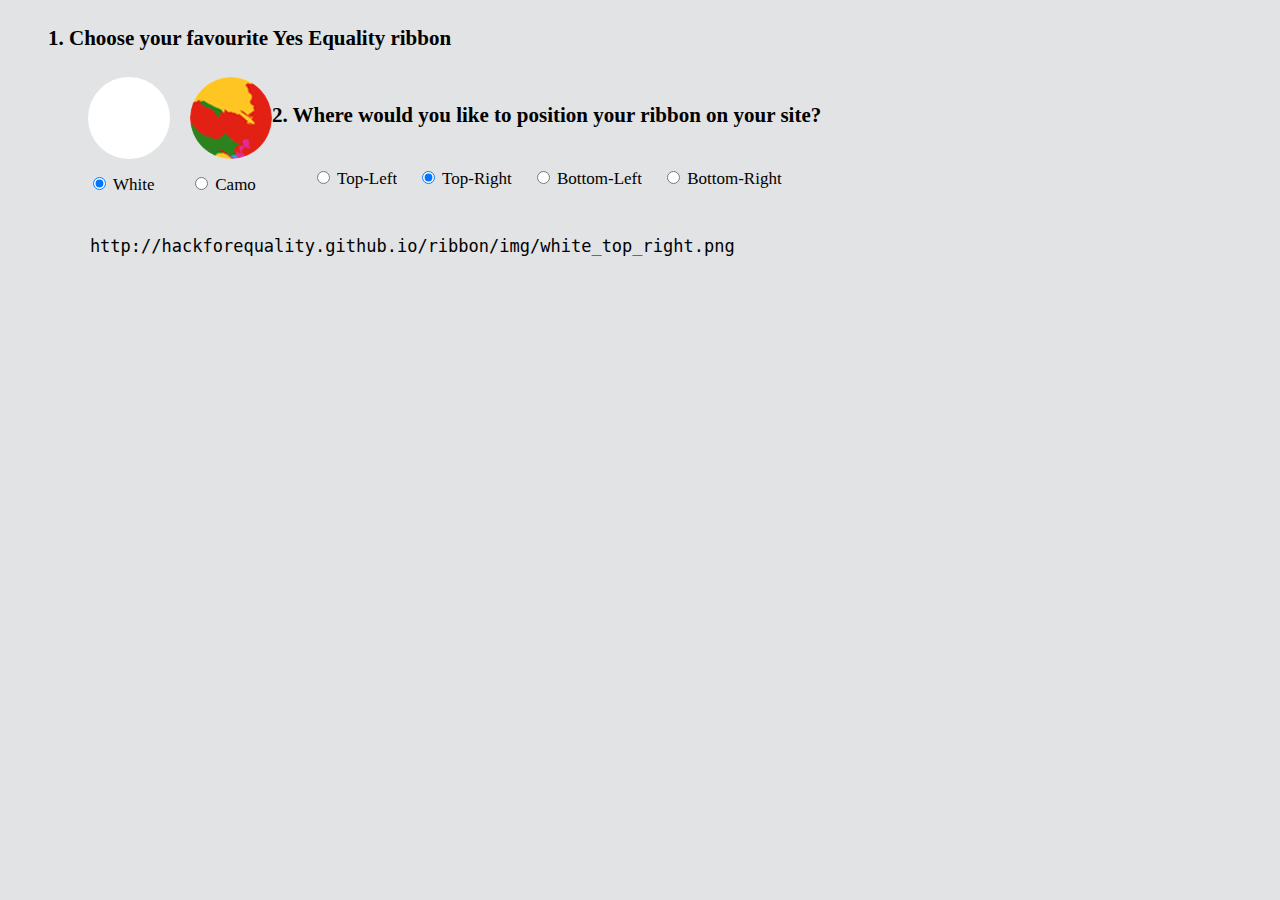
==== form/form.html @ 8ae6d6d4 "Add form to gh-pages" ====
<!DOCTYPE html>
<html>
<head lang="en">
    <meta charset="UTF-8">
    <title></title>
    <link rel="stylesheet" type="text/css" href="dlform.css">
    <script src="form.js"></script>
</head>
<body>
<div class="tuto-ribbons">
<ul>
    <li>
        <h3>1. Choose your favourite Yes Equality ribbon</h3>
        <div class="ribbons">
            <ul class="color">

                <li>
                    <label for="color-white" class="white">
                        <span><input type="radio" name="color" id="color-white" onChange="updateFormURL();"
                                     value="white_" checked="checked"> White</span>
                    </label>
                </li>
                <li>
                    <label for="color-camo" class="camo">
                        <span><input type="radio" name="color" id="color-camo" onChange="updateFormURL();" value="camo_"> Camo</span>
                    </label>
                </li>
            </ul>
            <h3>2. Where would you like to position your ribbon on your site?</h3>
            <ul class="position">
                <li>
                    <label for="position-1">
                        <span><input type="radio" name="style" id="position-1" onChange="updateFormURL();"  value="top_left"> Top-Left</span>
                    </label>
                </li>
                <li>
                    <label for="position-2">
                        <span><input type="radio" name="style" id="position-2" onChange="updateFormURL();" value="top_right" checked="checked">
                            Top-Right</span>
                    </label>
                </li>
                <li>
                    <label for="position-3">
                        <span><input type="radio" name="style" id="position-3" onChange="updateFormURL();" value="bottom_left"> Bottom-Left</span>
                    </label>
                </li>
                <li>
                    <label for="position-4">
                        <span><input type="radio" name="style" id="position-4" onChange="updateFormURL();" value="bottom_right"> Bottom-Right</span>
                    </label>
                </li>
            </ul>

        </div>
    </li>

</ul>
    <div></div>
    <pre id="codeSnippet">
        http://hackforequality.github.io/ribbon/img/<span id="output_value"></span>.png
    </pre>
</div>

</body>
</html>
---- form/dlform.css ----
ul {
    list-style: none;
}
table {
    border-collapse: separate;
    border-spacing: 0;
}
img{
    border: none;
}

/* GENERALS */

body{
    overflow-x: hidden;
    overflow-y: scroll;
    font-family: MuseoSans, Georgia, serif;
    font-size: 17px;
    /* color: #444; */
    background-color: #E1E3E4;
    overflow-x:hidden;
}

a{
    color:#409F89;
    text-decoration:none;

    -webkit-transition: color .25s ease-out;
    transition: color .25s ease-out;
}
a:hover{
    color:#444;
    text-decoration:none;
}

h1, h2, h3, h4,h5{
    margin-bottom:20px;
    font-weight: bold;
    line-height: 170%;
}
h1{
    font-size:26px;
}
h2{
    font-size: 26px;
}
h3{
    font-size:21px;
}

.font-thin{
    font-family: 'MuseoSans_light';
    font-weight: normal;
}

p,
blockquote{
    margin-bottom:20px;
    line-height:170%;
}

input[type=submit]{
    -webkit-appearance: none;
}

input, textarea, select{
    font-family: MuseoSans, Georgia, "Times New Roman", Times, serif;
    color:#444;
}

.clear{	clear:both; }

/* CONTENT */

.wrapper{
    width:647px;
    margin:0 auto;

    -webkit-transition: width 0.3s linear;
    transition: width 0.3s linear;
}

/* BUTTONS */

.button{
    display:inline-block;
    height:33px;
    line-height:34px;
    padding:0 15px;
    background-color:#444;
    color:#fff;
    cursor:pointer;
    border:none;
    border-radius: 2px;

    -webkit-transition: opacity 0.2s linear;
    transition: opacity 0.2s linear;
}
.button.big{
    height:48px;
    line-height:49px;
    font-size:20px;
    font-family: 'MuseoSans_light';
}

.button.ico{
    position:relative;
    padding-left:34px;
}
.button.ico:before{
    content:'';
    position:absolute;
    top:11px;
    left:12px;
    display:block;
    /*background-image:url(../images/bg-sprite-icons.png);*/
    background-repeat:no-repeat;
}
.button.ico.download{
    padding-left:45px;
}
.button.ico.download:before{
    width:24px;
    height:22px;
    background-position:-131px -101px;
}
.button:hover{
    color:#fff;
    filter: alpha(opacity=75);
    opacity:.75;
}

/* HEADER */

header{
    text-align: center;
}

header .logo {
    margin: 40px 0 20px 0;
}

/* TUTO RIBBONS */

.tuto-ribbons{
    padding-bottom: 30px
}

.tuto-ribbons h3{
    text-align: left;
}

.tuto-ribbons .ribbons{
    overflow: hidden;
}
.tuto-ribbons .ribbons ul{
    margin-bottom: 30px;
}
.tuto-ribbons .ribbons ul.color{
    float: left;
    margin-bottom: 5px;
}
.tuto-ribbons .ribbons ul.position{
    float: left;
}
.tuto-ribbons .ribbons ul li{
    float: left;
    margin-right: 20px;
}
.tuto-ribbons .ribbons ul li:last-child{
    margin-right: 0;
}
.tuto-ribbons .ribbons ul li label{
    display: block;
    cursor: pointer;
    overflow: hidden;
}
.tuto-ribbons .ribbons ul li span{
    display: block;
    padding-top: 15px;

    -webkit-transition: opacity .2s ease-out;
    transition: opacity .2s ease-out;
}
.tuto-ribbons .ribbons ul li:hover span{
    opacity: .75;
}

.tuto-ribbons .ribbons ul.color label:before{
    content: '';
    display: block;
    width: 82px;
    height: 82px;
    border-radius: 82px;
    cursor: pointer;
    overflow: hidden;

    -webkit-transition: opacity .25s ease-out;
    transition: opacity .25s ease-out;
}

.tuto-ribbons .ribbons ul.color label.black:before{
    background-color: #000;
}
.tuto-ribbons .ribbons ul.color label.silver:before{
    background-color: #C0C0C0;
}
.tuto-ribbons .ribbons ul.color label.camo:before{
    background-image: url("./camo.png");
}
.tuto-ribbons .ribbons ul.color label.white:before{
    background-color: #fff;
}
.tuto-ribbons .button{
    margin-right: 10px;
    font-size: 19px;
}

.tuto-ribbons .computer .screen{
    position: absolute;
    top:25px;
    left: 27px;
    width: 592px;
    height: 355px;
}

/* RIBBONS */

#awwwards{
    position: absolute;
    width: 126px;
    height: 126px;
    text-indent: -666em;
    overflow: hidden;
    z-index: 999;

    -webkit-transition: all 1s ease;
    transition: all 1s ease;
}

#awwwards.top{
    top: 0;
}
#awwwards.bottom{
    bottom: 0;
}
#awwwards.left{
    left: 0;
}
#awwwards.right{
    right: 0;
}

#awwwards a{
    position: absolute;
    top: 0;
    left: 0;
    display: block;
    width: 126px;
    height: 126px;
    background-repeat: no-repeat;
    background-position: 4px -23px;
    background-size: 145px 145px;
}

#awwwards.top.left a{
    -webkit-transform: rotate(-90deg);
    transform: rotate(-90deg);
}
#awwwards.bottom.left a{
    background-position: -23px 4px;
}
#awwwards.bottom.right a{
    background-position: -23px 4px;

    -webkit-transform: rotate(-90deg);
    transform: rotate(-90deg);
}
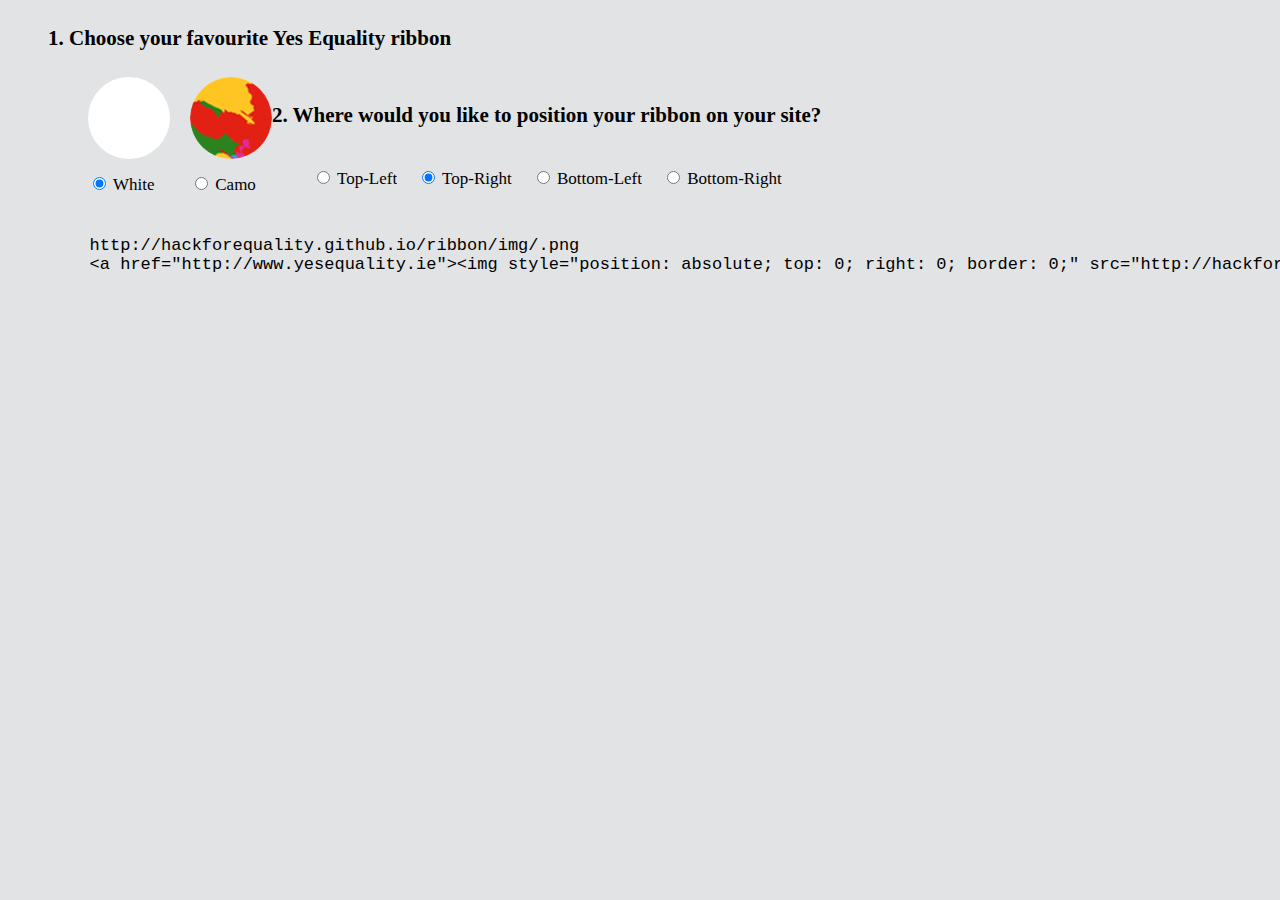
==== commit 979c6111: "form changes" ====
--- a/form/form.html
+++ b/form/form.html
@@ -16,13 +16,12 @@
 
                 <li>
                     <label for="color-white" class="white">
-                        <span><input type="radio" name="color" id="color-white" onChange="updateFormURL();"
-                                     value="white_" checked="checked"> White</span>
+                        <span><input type="radio" name="color" id="color-white" onChange="updateFormURL();" value="white" checked="checked"> White</span>
                     </label>
                 </li>
                 <li>
                     <label for="color-camo" class="camo">
-                        <span><input type="radio" name="color" id="color-camo" onChange="updateFormURL();" value="camo_"> Camo</span>
+                        <span><input type="radio" name="color" id="color-camo" onChange="updateFormURL();" value="camo"> Camo</span>
                     </label>
                 </li>
             </ul>
@@ -55,11 +54,11 @@
     </li>
 
 </ul>
-    <div></div>
     <pre id="codeSnippet">
         http://hackforequality.github.io/ribbon/img/<span id="output_value"></span>.png
+        &lt;a href="http://www.yesequality.ie"&gt;&lt;img style="position: absolute; <span class="template-vertical"></span>: 0; <span class="template-horizontal"></span>: 0; border: 0;" src="http://hackforequality.github.io/ribbon/img/<span class="template-color"></span>_<span class="template-vertical"></span>_<span class="template-horizontal"></span>.png" alt="We Support Marriage Equality!" &gt;&lt;/a&gt;
     </pre>
 </div>
 
 </body>
-</html>+</html>
